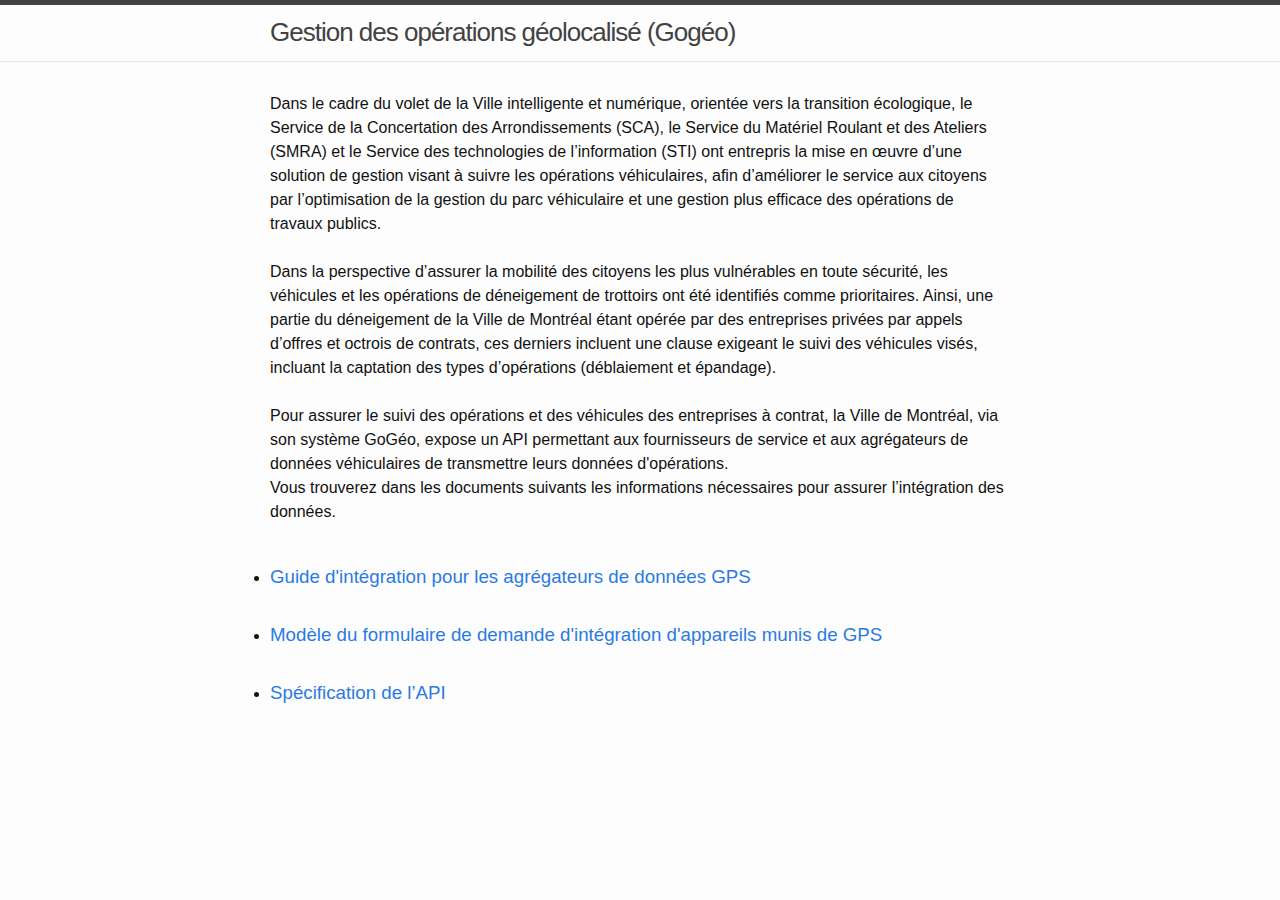
==== docs/index.html @ 4e3b3739 "feat: update links" ====
<!DOCTYPE html>
<html lang="fr">
   <head>
      <meta charset="utf-8">
      <meta http-equiv="X-UA-Compatible" content="IE=edge">
      <meta name="viewport" content="width=device-width, initial-scale=1">
      <!-- Begin Jekyll SEO tag v2.6.1 -->
      <title>API de Réception des données GPS (Gogéo) | Ville de Montréal</title>
      <meta property="og:title" content="Gestion des opérations géolocalisées (Gogéo)" />
      <meta property="og:locale" content="fr_CA" />
      <meta name="description" content="Le système Gogéo permet de faire le suivi des opérations et des véhicules sur l'ile de Montréal.=." />
      <meta property="og:description" content="Le système Gogéo permet de faire le suivi des opérations et des véhicules sur l'ile de Montréal." />
      <link rel="canonical" href="https://villedemontreal.github.io/asset-tracking-receiver-api/" />
      <meta property="og:url" content="https://villedemontreal.github.io/asset-tracking-receiver-api/" />
      <meta property="og:site_name" content="Le système gestion des opérations géolocalisées (Gogéo)" />
      <script type="application/ld+json">
         {"headline":"Gestion des opérations géolocalisé (Gogéo)","url":"https://villedemontreal.github.io/asset-tracking-receiver-api/","name":"Gestion des opérations géolocalisé (Gogéo)","description":"Le système Gogéo permet de ...","@type":"WebSite","@context":"https://schema.org"}
      </script>
      <!-- End Jekyll SEO tag -->
      <link rel="stylesheet" href="main.css" title="Gestion des opérations géolocalisé (Gogéo)" />
   </head>
   <body>
      <header class="site-header" role="banner">
         <div class="wrapper"><a class="site-title" rel="author" href="">Gestion des opérations géolocalisé (Gogéo)</a></div>
      </header>
      <main class="page-content" aria-label="Content">
         <div class="wrapper">
            <div class="home">
                <p>Dans le cadre du volet de la Ville intelligente et numérique, orientée vers la transition écologique, le Service de la 
                  Concertation des Arrondissements (SCA), le Service du Matériel Roulant et des Ateliers (SMRA) et le Service des technologies 
                  de l’information (STI) ont entrepris la mise en œuvre d’une solution de gestion visant à suivre les opérations véhiculaires, 
                  afin d’améliorer le service aux citoyens par l’optimisation de la gestion du parc véhiculaire et une gestion plus efficace des 
                  opérations de travaux publics.
                  <br>
                  <br>
                  Dans la perspective d’assurer la mobilité des citoyens les plus vulnérables en toute sécurité, les véhicules et les opérations 
                  de déneigement de trottoirs ont été identifiés comme prioritaires. Ainsi, une partie du déneigement de la Ville de Montréal étant
                  opérée par des entreprises privées par appels d’offres et octrois de contrats, ces derniers incluent une clause exigeant le suivi 
                  des véhicules visés, incluant la captation des types d’opérations (déblaiement et épandage).
                  <br>
                  <br>
                  Pour assurer le suivi des opérations et des véhicules des entreprises à contrat, la Ville de Montréal, via son système GoGéo, expose un API permettant aux fournisseurs de service et aux agrégateurs de données véhiculaires de transmettre leurs données d'opérations.
                  <br>
                  Vous trouverez dans les documents suivants les informations nécessaires pour assurer l’intégration des données.
                  </p>
                  <br>
               <ul class="post-list">
         
                    <li><h3><a href="files/guide-integration-gps.pdf" target="_blank">Guide d'intégration pour les agrégateurs de données GPS</h3></a></li>
                    <li><h3><a href="files/formulaire-gps.xlsx" target="_blank">Modèle du formulaire de demande d'intégration d'appareils munis de GPS</h3></a></li>
                    <li><h3><a href="swagger-viewer.html" target="_blank">Spécification de l’API</h3></a></li>
              
               </ul>
            </div>
         </div>
      </main>
   </body>
</html>
---- docs/main.css ----
/** Reset some basic elements */
body,
h1,
h2,
h3,
h4,
h5,
h6,
p,
blockquote,
pre,
hr,
dl,
dd,
ol,
ul,
figure {
  margin: 0;
  padding: 0;
}

/** Basic styling */
body {
  font: 400 16px/1.5 -apple-system, BlinkMacSystemFont, "Segoe UI", Roboto,
    Helvetica, Arial, sans-serif, "Apple Color Emoji", "Segoe UI Emoji",
    "Segoe UI Symbol";
  color: #111;
  background-color: #fdfdfd;
  -webkit-text-size-adjust: 100%;
  -webkit-font-feature-settings: "kern" 1;
  -moz-font-feature-settings: "kern" 1;
  -o-font-feature-settings: "kern" 1;
  font-feature-settings: "kern" 1;
  font-kerning: normal;
  display: flex;
  min-height: 100vh;
  flex-direction: column;
}

/** Set `margin-bottom` to maintain vertical rhythm */
h1,
h2,
h3,
h4,
h5,
h6,
p,
blockquote,
pre,
ul,
ol,
dl,
figure,
.highlight {
  margin-bottom: 15px;
}

/** `main` element */
main {
  display: block; /* Default value of `display` of `main` element is 'inline' in IE 11. */
}

/** Images */
img {
  max-width: 100%;
  vertical-align: middle;
}

/** Figures */
figure > img {
  display: block;
}

figcaption {
  font-size: 14px;
}

/** Lists */
ul,
ol {
  margin-left: 30px;
}

li > ul,
li > ol {
  margin-bottom: 0;
}

/** Headings */
h1,
h2,
h3,
h4,
h5,
h6 {
  font-weight: 400;
}

/** Links */
a {
  color: #2a7ae2;
  text-decoration: none;
}
a:visited {
  color: #1756a9;
}
a:hover {
  color: #111;
  text-decoration: underline;
}
.social-media-list a:hover {
  text-decoration: none;
}
.social-media-list a:hover .username {
  text-decoration: underline;
}

/** Blockquotes */
blockquote {
  color: #828282;
  border-left: 4px solid #e8e8e8;
  padding-left: 15px;
  font-size: 18px;
  letter-spacing: -1px;
  font-style: italic;
}
blockquote > :last-child {
  margin-bottom: 0;
}

/** Code formatting */
pre,
code {
  font-size: 15px;
  border: 1px solid #e8e8e8;
  border-radius: 3px;
  background-color: #eef;
}

code {
  padding: 1px 5px;
}

pre {
  padding: 8px 12px;
  overflow-x: auto;
}
pre > code {
  border: 0;
  padding-right: 0;
  padding-left: 0;
}

/** Wrapper */
.wrapper {
  max-width: -webkit-calc(800px - (30px * 2));
  max-width: calc(800px - (30px * 2));
  margin-right: auto;
  margin-left: auto;
  padding-right: 30px;
  padding-left: 30px;
}
@media screen and (max-width: 800px) {
  .wrapper {
    max-width: -webkit-calc(800px - (30px));
    max-width: calc(800px - (30px));
    padding-right: 15px;
    padding-left: 15px;
  }
}

/** Clearfix */
.wrapper:after,
.footer-col-wrapper:after {
  content: "";
  display: table;
  clear: both;
}

/** Icons */
.svg-icon {
  width: 16px;
  height: 16px;
  display: inline-block;
  fill: #828282;
  padding-right: 5px;
  vertical-align: text-top;
}

.social-media-list li + li {
  padding-top: 5px;
}

/** Tables */
table {
  margin-bottom: 30px;
  width: 100%;
  text-align: left;
  color: #3f3f3f;
  border-collapse: collapse;
  border: 1px solid #e8e8e8;
}
table tr:nth-child(even) {
  background-color: #f7f7f7;
}
table th,
table td {
  padding: 10px 15px;
}
table th {
  background-color: #f0f0f0;
  border: 1px solid #dedede;
  border-bottom-color: #c9c9c9;
}
table td {
  border: 1px solid #e8e8e8;
}

/** Site header */
.site-header {
  border-top: 5px solid #424242;
  border-bottom: 1px solid #e8e8e8;
  min-height: 55.95px;
  position: relative;
}

.site-title {
  font-size: 26px;
  font-weight: 300;
  line-height: 54px;
  letter-spacing: -1px;
  margin-bottom: 0;
  float: left;
}
.site-title,
.site-title:visited {
  color: #424242;
}

.site-nav {
  float: right;
  line-height: 54px;
}
.site-nav .nav-trigger {
  display: none;
}
.site-nav .menu-icon {
  display: none;
}
.site-nav .page-link {
  color: #111;
  line-height: 1.5;
}
.site-nav .page-link:not(:last-child) {
  margin-right: 20px;
}
@media screen and (max-width: 600px) {
  .site-nav {
    position: absolute;
    top: 9px;
    right: 15px;
    background-color: #fdfdfd;
    border: 1px solid #e8e8e8;
    border-radius: 5px;
    text-align: right;
  }
  .site-nav label[for="nav-trigger"] {
    display: block;
    float: right;
    width: 36px;
    height: 36px;
    z-index: 2;
    cursor: pointer;
  }
  .site-nav .menu-icon {
    display: block;
    float: right;
    width: 36px;
    height: 26px;
    line-height: 0;
    padding-top: 10px;
    text-align: center;
  }
  .site-nav .menu-icon > svg {
    fill: #424242;
  }
  .site-nav input ~ .trigger {
    clear: both;
    display: none;
  }
  .site-nav input:checked ~ .trigger {
    display: block;
    padding-bottom: 5px;
  }
  .site-nav .page-link {
    display: block;
    padding: 5px 10px;
    margin-left: 20px;
  }
  .site-nav .page-link:not(:last-child) {
    margin-right: 0;
  }
}

/** Site footer */
.site-footer {
  border-top: 1px solid #e8e8e8;
  padding: 30px 0;
}

.footer-heading {
  font-size: 18px;
  margin-bottom: 15px;
}

.contact-list,
.social-media-list {
  list-style: none;
  margin-left: 0;
}

.footer-col-wrapper {
  font-size: 15px;
  color: #828282;
  margin-left: -15px;
}

.footer-col {
  float: left;
  margin-bottom: 15px;
  padding-left: 15px;
}

.footer-col-1 {
  width: -webkit-calc(35% - (30px / 2));
  width: calc(35% - (30px / 2));
}

.footer-col-2 {
  width: -webkit-calc(20% - (30px / 2));
  width: calc(20% - (30px / 2));
}

.footer-col-3 {
  width: -webkit-calc(45% - (30px / 2));
  width: calc(45% - (30px / 2));
}

@media screen and (max-width: 800px) {
  .footer-col-1,
  .footer-col-2 {
    width: -webkit-calc(50% - (30px / 2));
    width: calc(50% - (30px / 2));
  }
  .footer-col-3 {
    width: -webkit-calc(100% - (30px / 2));
    width: calc(100% - (30px / 2));
  }
}
@media screen and (max-width: 600px) {
  .footer-col {
    float: none;
    width: -webkit-calc(100% - (30px / 2));
    width: calc(100% - (30px / 2));
  }
}
/** Page content */
.page-content {
  padding: 30px 0;
  flex: 1;
}

.page-heading {
  font-size: 32px;
}

.post-list-heading {
  font-size: 28px;
}

.post-list {
  margin-left: 0;
}
.post-list > li {
  margin-bottom: 30px;
}

.post-meta {
  font-size: 14px;
  color: #828282;
}

.post-link {
  display: block;
  font-size: 24px;
}

/** Posts */
.post-header {
  margin-bottom: 30px;
}

.post-title {
  font-size: 42px;
  letter-spacing: -1px;
  line-height: 1;
}
@media screen and (max-width: 800px) {
  .post-title {
    font-size: 36px;
  }
}

.post-content {
  margin-bottom: 30px;
}
.post-content h2 {
  font-size: 32px;
}
@media screen and (max-width: 800px) {
  .post-content h2 {
    font-size: 28px;
  }
}
.post-content h3 {
  font-size: 26px;
}
@media screen and (max-width: 800px) {
  .post-content h3 {
    font-size: 22px;
  }
}
.post-content h4 {
  font-size: 20px;
}
@media screen and (max-width: 800px) {
  .post-content h4 {
    font-size: 18px;
  }
}

/** Syntax highlighting styles */
.highlight {
  background: #fff;
}
.highlighter-rouge .highlight {
  background: #eef;
}
.highlight .c {
  color: #998;
  font-style: italic;
}
.highlight .err {
  color: #a61717;
  background-color: #e3d2d2;
}
.highlight .k {
  font-weight: bold;
}
.highlight .o {
  font-weight: bold;
}
.highlight .cm {
  color: #998;
  font-style: italic;
}
.highlight .cp {
  color: #999;
  font-weight: bold;
}
.highlight .c1 {
  color: #998;
  font-style: italic;
}
.highlight .cs {
  color: #999;
  font-weight: bold;
  font-style: italic;
}
.highlight .gd {
  color: #000;
  background-color: #fdd;
}
.highlight .gd .x {
  color: #000;
  background-color: #faa;
}
.highlight .ge {
  font-style: italic;
}
.highlight .gr {
  color: #a00;
}
.highlight .gh {
  color: #999;
}
.highlight .gi {
  color: #000;
  background-color: #dfd;
}
.highlight .gi .x {
  color: #000;
  background-color: #afa;
}
.highlight .go {
  color: #888;
}
.highlight .gp {
  color: #555;
}
.highlight .gs {
  font-weight: bold;
}
.highlight .gu {
  color: #aaa;
}
.highlight .gt {
  color: #a00;
}
.highlight .kc {
  font-weight: bold;
}
.highlight .kd {
  font-weight: bold;
}
.highlight .kp {
  font-weight: bold;
}
.highlight .kr {
  font-weight: bold;
}
.highlight .kt {
  color: #458;
  font-weight: bold;
}
.highlight .m {
  color: #099;
}
.highlight .s {
  color: #d14;
}
.highlight .na {
  color: #008080;
}
.highlight .nb {
  color: #0086b3;
}
.highlight .nc {
  color: #458;
  font-weight: bold;
}
.highlight .no {
  color: #008080;
}
.highlight .ni {
  color: #800080;
}
.highlight .ne {
  color: #900;
  font-weight: bold;
}
.highlight .nf {
  color: #900;
  font-weight: bold;
}
.highlight .nn {
  color: #555;
}
.highlight .nt {
  color: #000080;
}
.highlight .nv {
  color: #008080;
}
.highlight .ow {
  font-weight: bold;
}
.highlight .w {
  color: #bbb;
}
.highlight .mf {
  color: #099;
}
.highlight .mh {
  color: #099;
}
.highlight .mi {
  color: #099;
}
.highlight .mo {
  color: #099;
}
.highlight .sb {
  color: #d14;
}
.highlight .sc {
  color: #d14;
}
.highlight .sd {
  color: #d14;
}
.highlight .s2 {
  color: #d14;
}
.highlight .se {
  color: #d14;
}
.highlight .sh {
  color: #d14;
}
.highlight .si {
  color: #d14;
}
.highlight .sx {
  color: #d14;
}
.highlight .sr {
  color: #009926;
}
.highlight .s1 {
  color: #d14;
}
.highlight .ss {
  color: #990073;
}
.highlight .bp {
  color: #999;
}
.highlight .vc {
  color: #008080;
}
.highlight .vg {
  color: #008080;
}
.highlight .vi {
  color: #008080;
}
.highlight .il {
  color: #099;
}

.isDisabled {
  cursor: not-allowed;
  opacity: 0.5;
}

a[aria-disabled="true"] {
  color: currentColor;
  display: inline-block; /* For IE11/ MS Edge bug */
  pointer-events: none;
  text-decoration: none;
}
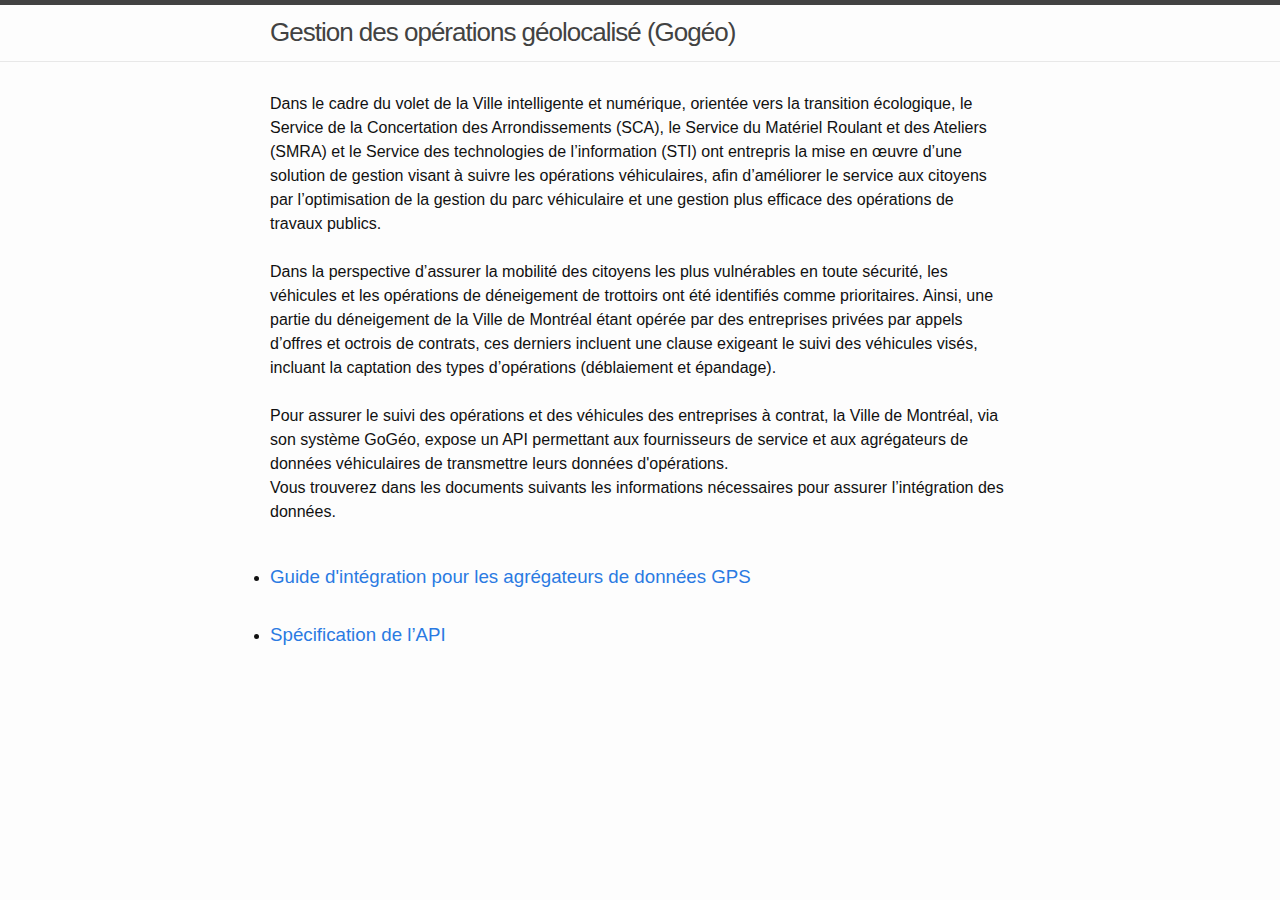
==== commit d520adcc: "feat: update doc, remove formulaire xlsx" ====
--- a/docs/index.html
+++ b/docs/index.html
@@ -47,7 +47,6 @@
                <ul class="post-list">
          
                     <li><h3><a href="files/guide-integration-gps.pdf" target="_blank">Guide d'intégration pour les agrégateurs de données GPS</h3></a></li>
-                    <li><h3><a href="files/formulaire-gps.xlsx" target="_blank">Modèle du formulaire de demande d'intégration d'appareils munis de GPS</h3></a></li>
                     <li><h3><a href="swagger-viewer.html" target="_blank">Spécification de l’API</h3></a></li>
               
                </ul>
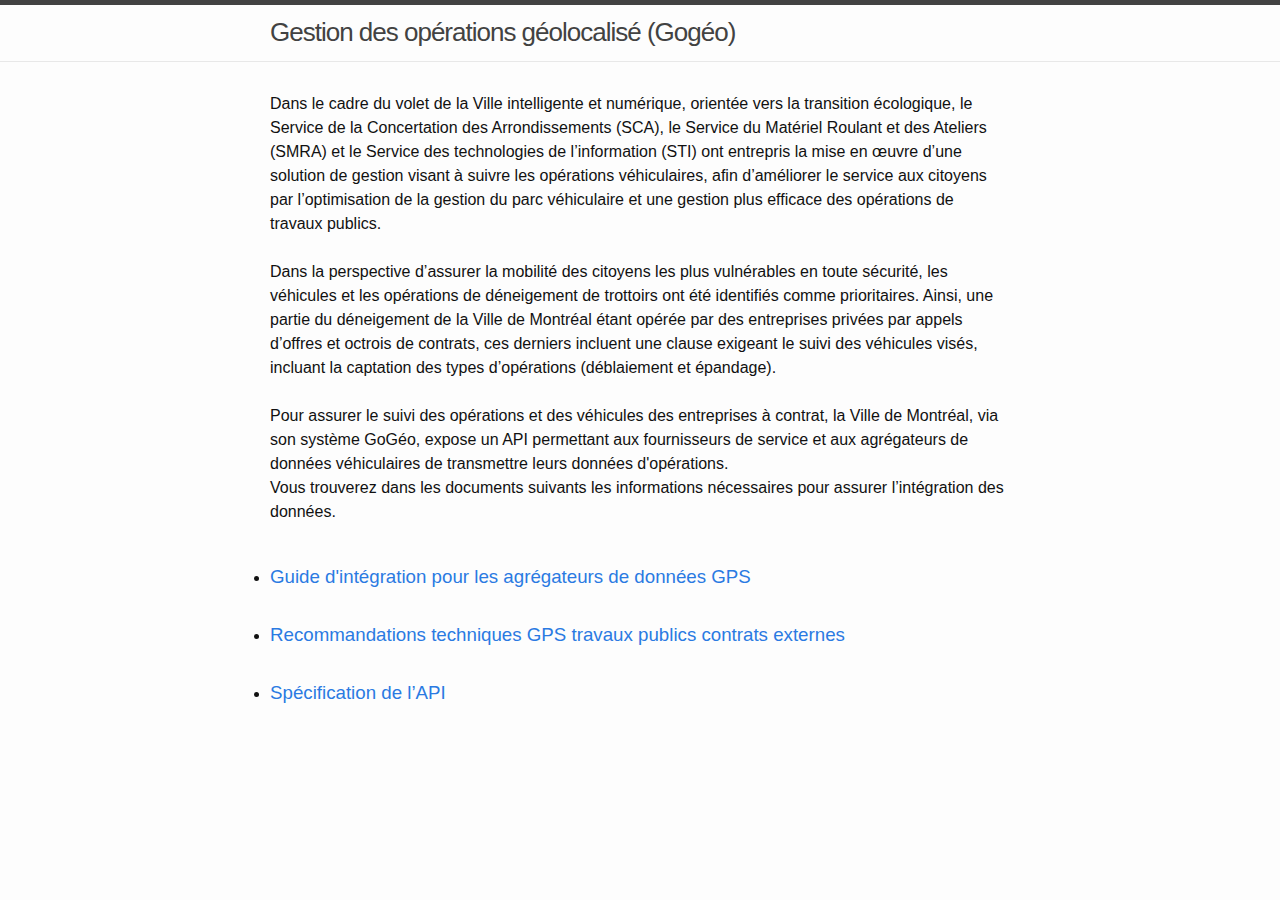
==== commit 1d05f062: "Update index.html" ====
--- a/docs/index.html
+++ b/docs/index.html
@@ -47,6 +47,7 @@
                <ul class="post-list">
          
                     <li><h3><a href="files/guide-integration-gps.pdf" target="_blank">Guide d'intégration pour les agrégateurs de données GPS</h3></a></li>
+                    <li><h3><a href="files/recommandations-techniques-GPS-travaux-publics-contrats-externes.pdf" target="_blank">Recommandations techniques GPS travaux publics contrats externes</h3></a></li>
                     <li><h3><a href="swagger-viewer.html" target="_blank">Spécification de l’API</h3></a></li>
               
                </ul>
@@ -54,4 +55,4 @@
          </div>
       </main>
    </body>
-</html>+</html>
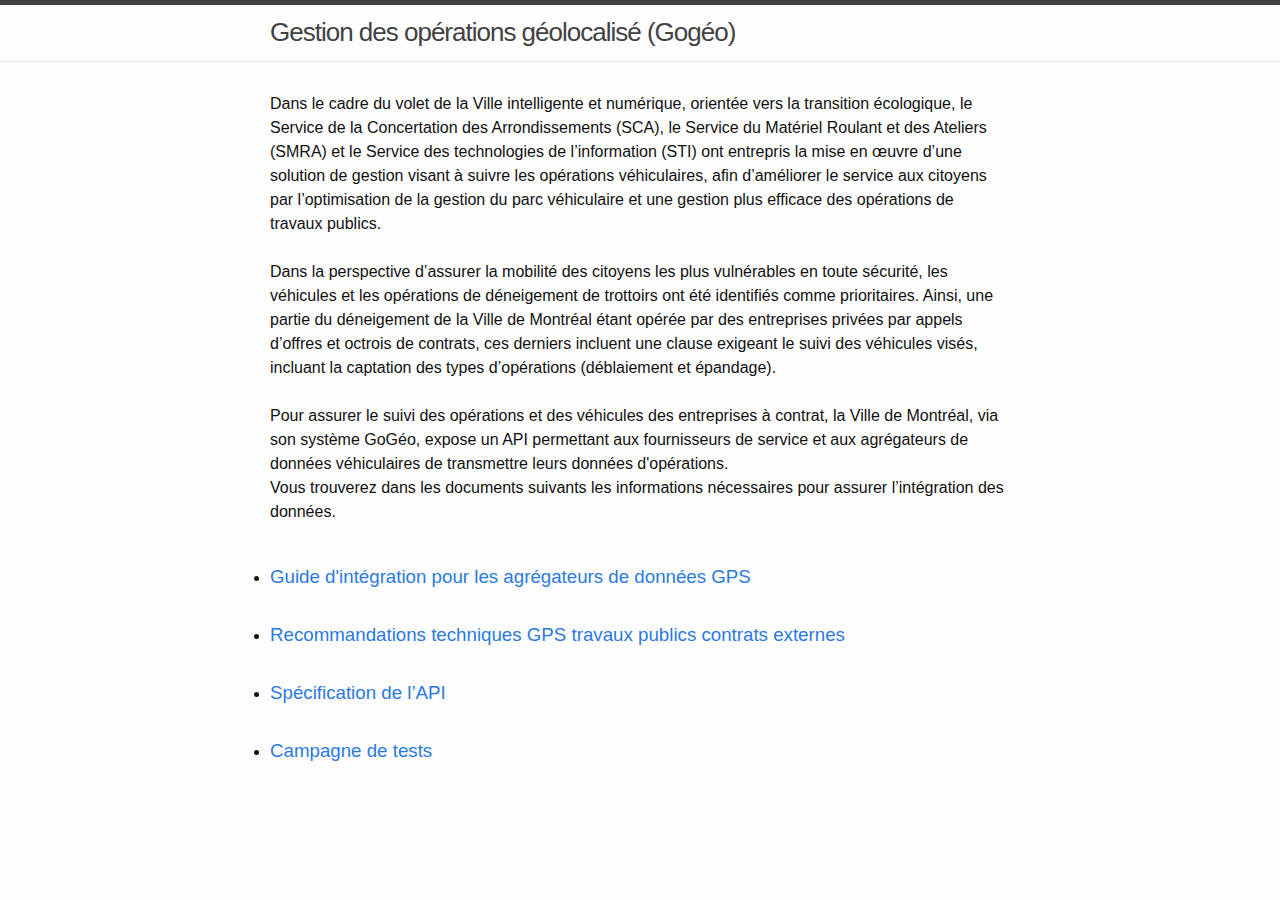
==== commit f5f2ef93: "Update index.html" ====
--- a/docs/index.html
+++ b/docs/index.html
@@ -49,7 +49,7 @@
                     <li><h3><a href="files/guide-integration-gps.pdf" target="_blank">Guide d'intégration pour les agrégateurs de données GPS</h3></a></li>
                     <li><h3><a href="files/recommandations-techniques-GPS-travaux-publics-contrats-externes.pdf" target="_blank">Recommandations techniques GPS travaux publics contrats externes</h3></a></li>
                     <li><h3><a href="swagger-viewer.html" target="_blank">Spécification de l’API</h3></a></li>
-              
+                    <li><h3><a href="files/campagne-de-tests.pdf" target="_blank">Campagne de tests</h3></a></li>
                </ul>
             </div>
          </div>
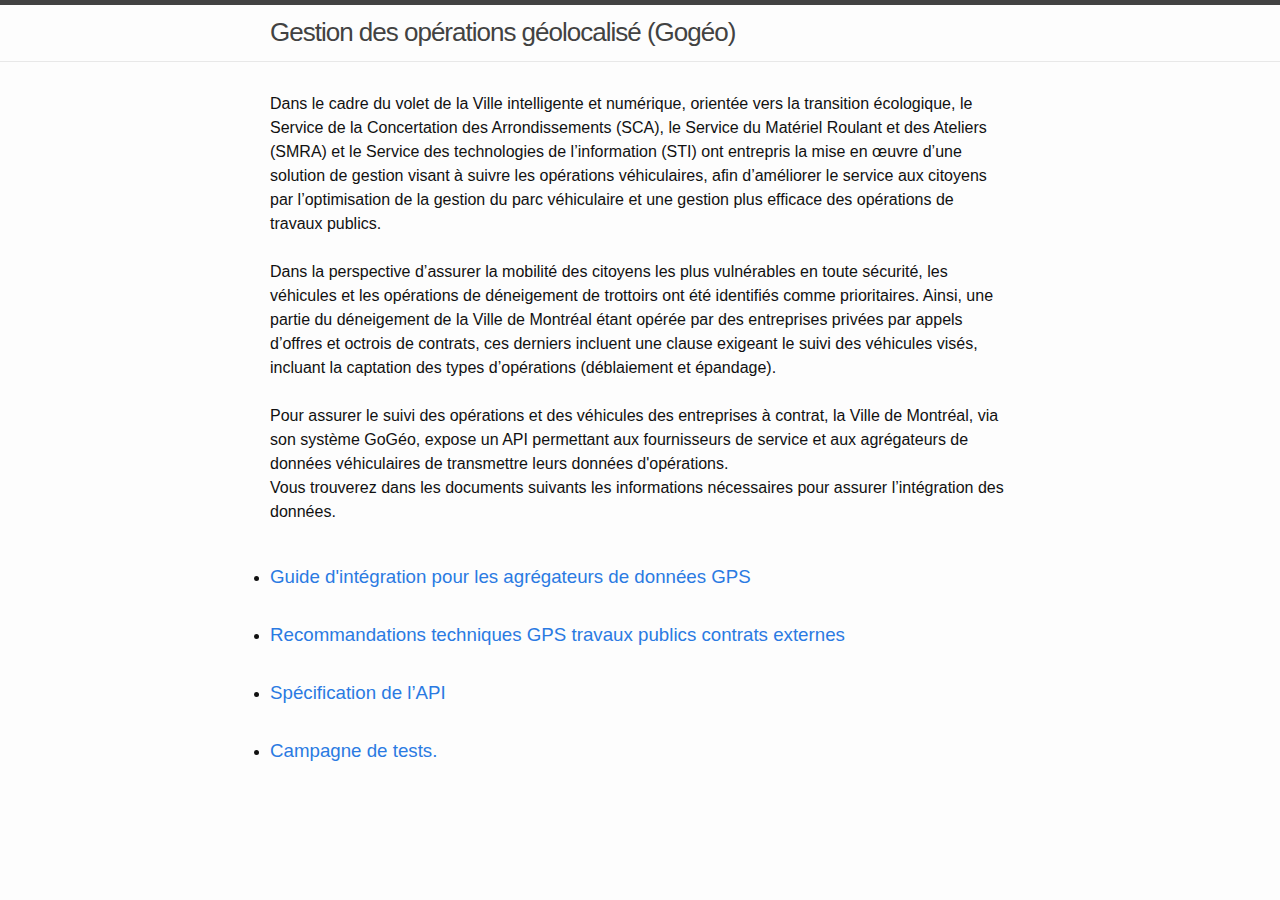
==== commit c6cd17f6: "feat: can i commit" ====
--- a/docs/index.html
+++ b/docs/index.html
@@ -49,7 +49,7 @@
                     <li><h3><a href="files/guide-integration-gps.pdf" target="_blank">Guide d'intégration pour les agrégateurs de données GPS</h3></a></li>
                     <li><h3><a href="files/recommandations-techniques-GPS-travaux-publics-contrats-externes.pdf" target="_blank">Recommandations techniques GPS travaux publics contrats externes</h3></a></li>
                     <li><h3><a href="swagger-viewer.html" target="_blank">Spécification de l’API</h3></a></li>
-                    <li><h3><a href="files/campagne-de-tests.pdf" target="_blank">Campagne de tests</h3></a></li>
+                    <li><h3><a href="files/campagne-de-tests.pdf" target="_blank">Campagne de tests.</h3></a></li>
                </ul>
             </div>
          </div>
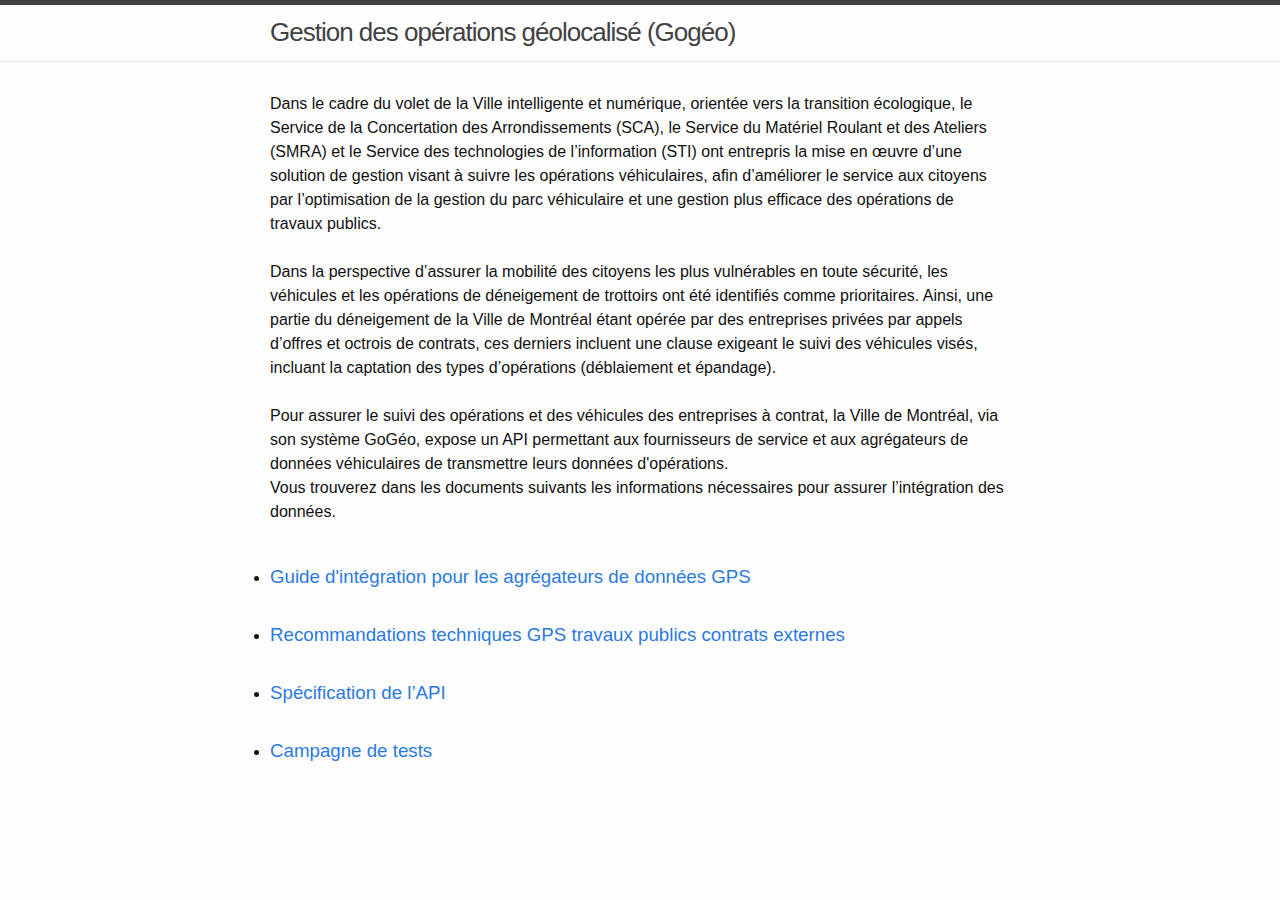
==== commit 2b06cee8: "fix: undo commit" ====
--- a/docs/index.html
+++ b/docs/index.html
@@ -49,7 +49,7 @@
                     <li><h3><a href="files/guide-integration-gps.pdf" target="_blank">Guide d'intégration pour les agrégateurs de données GPS</h3></a></li>
                     <li><h3><a href="files/recommandations-techniques-GPS-travaux-publics-contrats-externes.pdf" target="_blank">Recommandations techniques GPS travaux publics contrats externes</h3></a></li>
                     <li><h3><a href="swagger-viewer.html" target="_blank">Spécification de l’API</h3></a></li>
-                    <li><h3><a href="files/campagne-de-tests.pdf" target="_blank">Campagne de tests.</h3></a></li>
+                    <li><h3><a href="files/campagne-de-tests.pdf" target="_blank">Campagne de tests</h3></a></li>
                </ul>
             </div>
          </div>
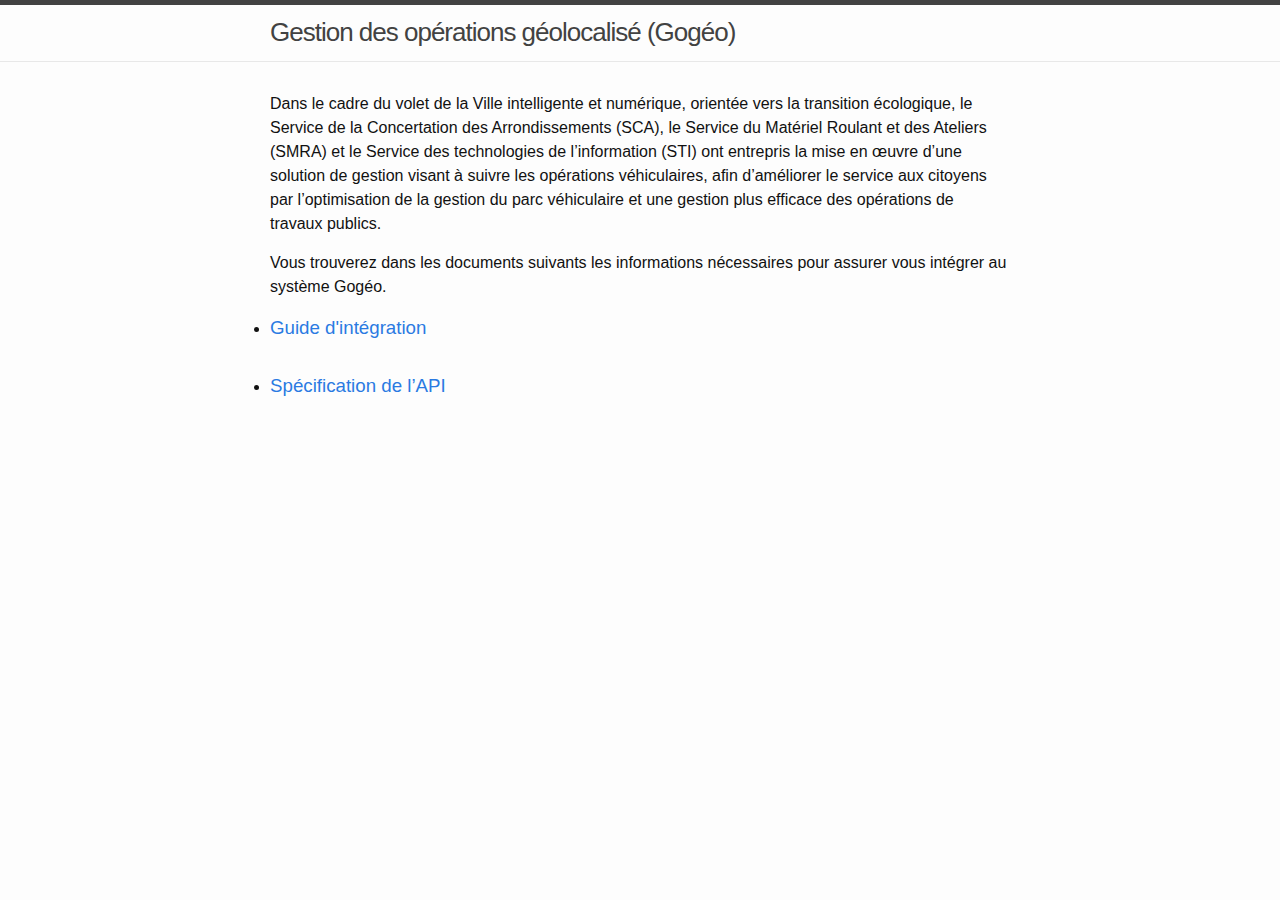
==== commit c8533087: "feat: update doc first try" ====
--- a/docs/index.html
+++ b/docs/index.html
@@ -26,30 +26,15 @@
       <main class="page-content" aria-label="Content">
          <div class="wrapper">
             <div class="home">
-                <p>Dans le cadre du volet de la Ville intelligente et numérique, orientée vers la transition écologique, le Service de la 
+               <p>Dans le cadre du volet de la Ville intelligente et numérique, orientée vers la transition écologique, le Service de la 
                   Concertation des Arrondissements (SCA), le Service du Matériel Roulant et des Ateliers (SMRA) et le Service des technologies 
                   de l’information (STI) ont entrepris la mise en œuvre d’une solution de gestion visant à suivre les opérations véhiculaires, 
                   afin d’améliorer le service aux citoyens par l’optimisation de la gestion du parc véhiculaire et une gestion plus efficace des 
-                  opérations de travaux publics.
-                  <br>
-                  <br>
-                  Dans la perspective d’assurer la mobilité des citoyens les plus vulnérables en toute sécurité, les véhicules et les opérations 
-                  de déneigement de trottoirs ont été identifiés comme prioritaires. Ainsi, une partie du déneigement de la Ville de Montréal étant
-                  opérée par des entreprises privées par appels d’offres et octrois de contrats, ces derniers incluent une clause exigeant le suivi 
-                  des véhicules visés, incluant la captation des types d’opérations (déblaiement et épandage).
-                  <br>
-                  <br>
-                  Pour assurer le suivi des opérations et des véhicules des entreprises à contrat, la Ville de Montréal, via son système GoGéo, expose un API permettant aux fournisseurs de service et aux agrégateurs de données véhiculaires de transmettre leurs données d'opérations.
-                  <br>
-                  Vous trouverez dans les documents suivants les informations nécessaires pour assurer l’intégration des données.
-                  </p>
-                  <br>
+                  opérations de travaux publics.</p>                  
+               <p>Vous trouverez dans les documents suivants les informations nécessaires pour assurer vous intégrer au système Gogéo.</p>
                <ul class="post-list">
-         
-                    <li><h3><a href="files/guide-integration-gps.pdf" target="_blank">Guide d'intégration pour les agrégateurs de données GPS</h3></a></li>
-                    <li><h3><a href="files/recommandations-techniques-GPS-travaux-publics-contrats-externes.pdf" target="_blank">Recommandations techniques GPS travaux publics contrats externes</h3></a></li>
-                    <li><h3><a href="swagger-viewer.html" target="_blank">Spécification de l’API</h3></a></li>
-                    <li><h3><a href="files/campagne-de-tests.pdf" target="_blank">Campagne de tests</h3></a></li>
+                  <li><h3><a href="files/guide-integration-gps.pdf" target="_blank">Guide d'intégration</h3></a></li>
+                  <li><h3><a href="swagger-viewer.html" target="_blank">Spécification de l’API</h3></a></li>
                </ul>
             </div>
          </div>
